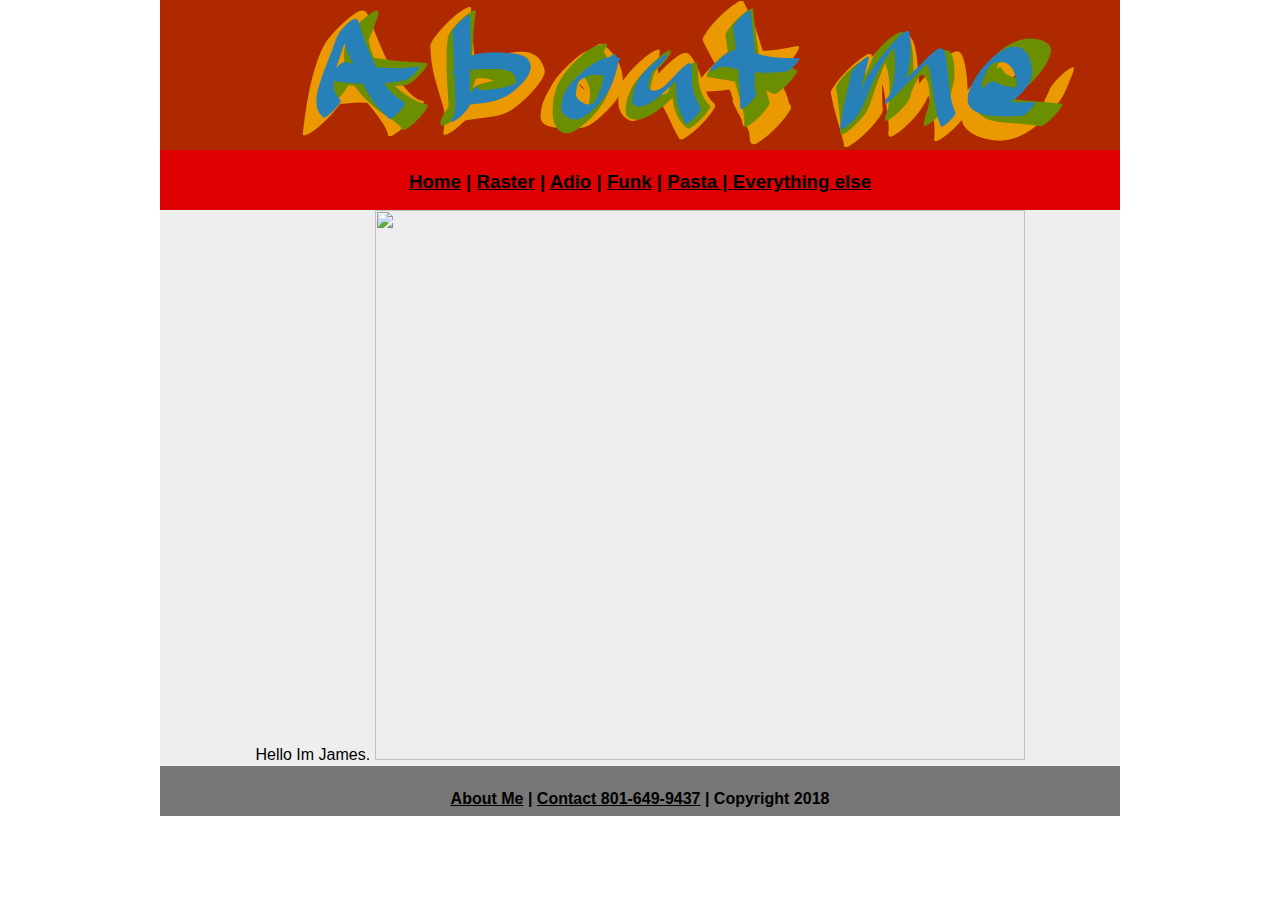
==== Aboutme copy.html @ 0678232d "Add files via upload" ====
<!DOCTYPE html>
<html class="homePage">
<head>
	<!-- Suh bruh how it be?. -->
	<meta charset="UTF-8">
	<title>Cool Place</title>
	<link href="myCSS.css" rel="stylesheet" type="text/css">
</head>
<body>
<div class="container">
  <div class="header"><img src="imges/James shared a drawing with you 7.png" width="960" height="150" alt=""/>
    <h1>About Me</h1>
  </div>
  <div class="nav">
 <h3><a href="index.html">Home</a> | <a href="Raster.html">Raster</a> | <a href="Adio.html">Adio</a> | <a href="Funky.html">Funk</a> | <a href="Pasta.html">Pasta | </a><a href="Everything.html">Everything else</a></h3>  </div>
  <div class="content"><div class="container">
	  Hello Im James. 
	      <img src="../GUEST_f5d0cfc3-9d02-4ee0-a6c6-ed5dc09971d1.jpeg" width="650" height="550" alt=""/>

</div></div>
  <div class="footer">
    <h4><a href="Aboutme.html">About Me</a> | <a href="Aboutme.html">Contact 801-649-9437</a> | Copyright 2018</h4>
  </div>
</div>
</body>
</html>
---- myCSS.css ----
@charset "UTF-8";
/* This is a comment! Text here will be ignored by the browser. */
body {
     font: 100%/1.4 Verdana, Arial, Helvetica, sans-serif;
     background-color: #FFFFFF;
     margin: 0;
     padding: 0;
     color: #000;
}
a:link {
     color: #000000;
}
a:visited {
     color: #000;
}
a:hover, a:active, a:focus { 
     text-decoration: underline;
}
}
.homePage {
	background: #222222;
}
.container {
	width: 960px;
	margin: 0 auto;
}
.header {
	background: #BE9D6F;
	text-align: center;
	margin: 0px;
	padding: 5;
	float: left;
	width: 100%;
	height: 150px;
	
}
.nav {
	background: #DF0003;
	margin: 0px;
	padding: 5;
	float: left;
	width: 100%;
	height: 60px;
	text-align: center;
}
.content {
	background: #EEEEEE;
	margin: 0px;
	float: left;
	width: 100%;
	height: 150;
		
	text-align: center;
}
.footer {
	background: #777777;
	margin: 0px;
	float: left;
	width: 100%;
	height: 50px;
	text-align: center;
}
video {
	
}
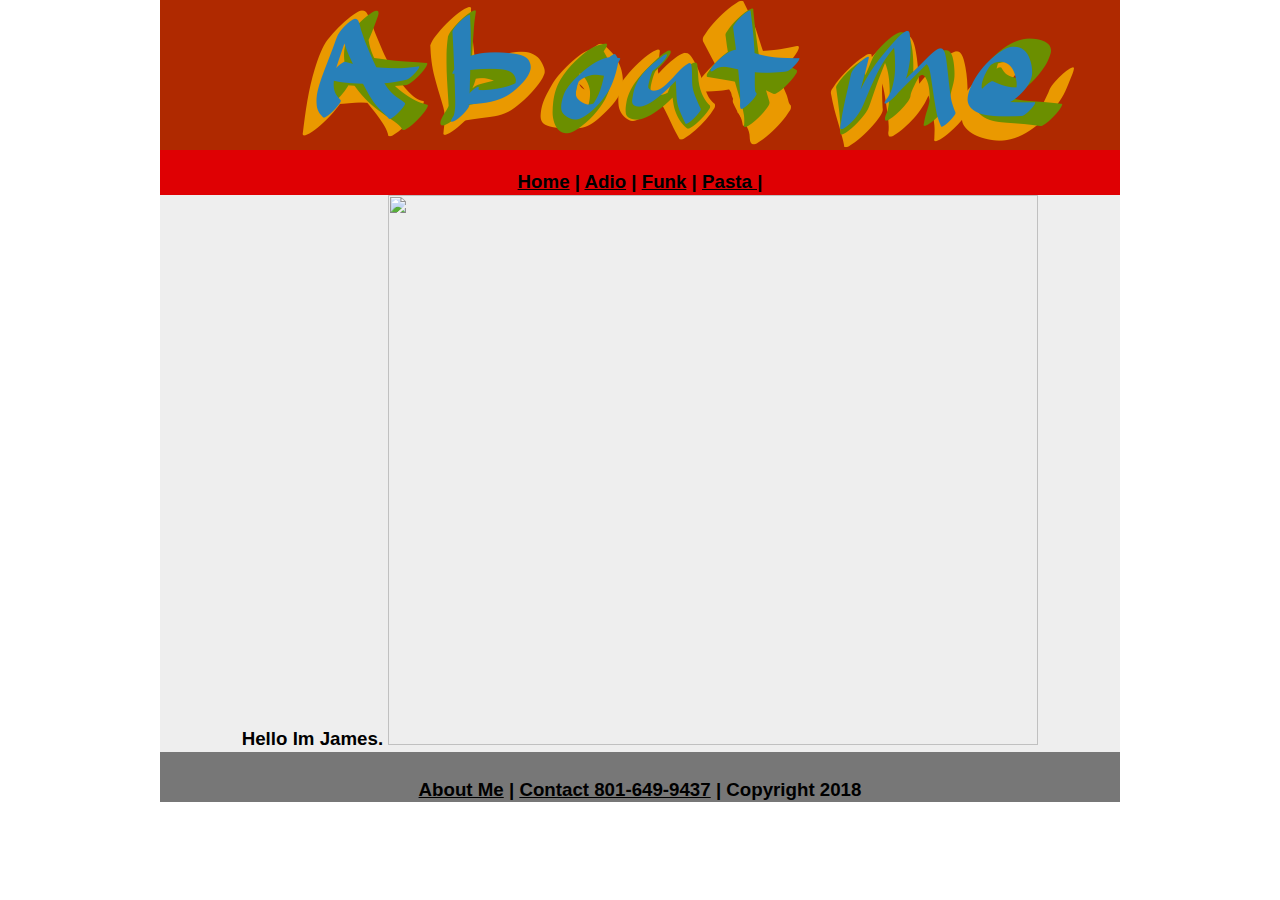
==== commit 7b1070cf: "Add files via upload" ====
--- a/Aboutme copy.html
+++ b/Aboutme copy.html
@@ -12,7 +12,7 @@
     <h1>About Me</h1>
   </div>
   <div class="nav">
- <h3><a href="index.html">Home</a> | <a href="Raster.html">Raster</a> | <a href="Adio.html">Adio</a> | <a href="Funky.html">Funk</a> | <a href="Pasta.html">Pasta | </a><a href="Everything.html">Everything else</a></h3>  </div>
+ <h3><a href="index.html">Home</a> | <a href="Adio.html">Adio</a> | <a href="Funky.html">Funk</a> | <a href="Pasta.html">Pasta |
   <div class="content"><div class="container">
 	  Hello Im James. 
 	      <img src="../GUEST_f5d0cfc3-9d02-4ee0-a6c6-ed5dc09971d1.jpeg" width="650" height="550" alt=""/>
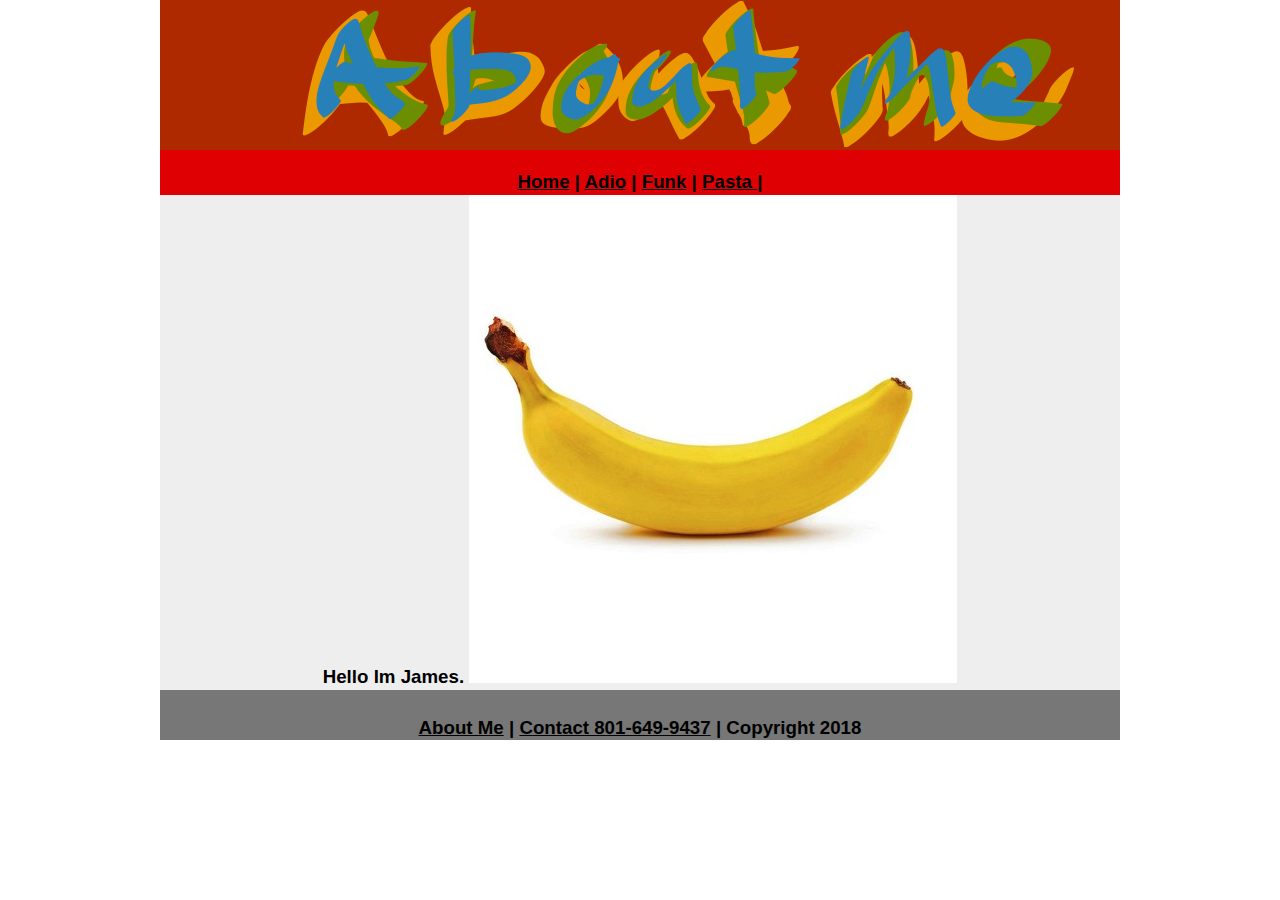
==== commit 39e3b653: "Add files via upload" ====
--- a/Aboutme copy.html
+++ b/Aboutme copy.html
@@ -15,9 +15,7 @@
  <h3><a href="index.html">Home</a> | <a href="Adio.html">Adio</a> | <a href="Funky.html">Funk</a> | <a href="Pasta.html">Pasta |
   <div class="content"><div class="container">
 	  Hello Im James. 
-	      <img src="../GUEST_f5d0cfc3-9d02-4ee0-a6c6-ed5dc09971d1.jpeg" width="650" height="550" alt=""/>
-
-</div></div>
+    <img src="imges/hithere.jpeg" width="488" height="488" alt=""/> </div></div>
   <div class="footer">
     <h4><a href="Aboutme.html">About Me</a> | <a href="Aboutme.html">Contact 801-649-9437</a> | Copyright 2018</h4>
   </div>
